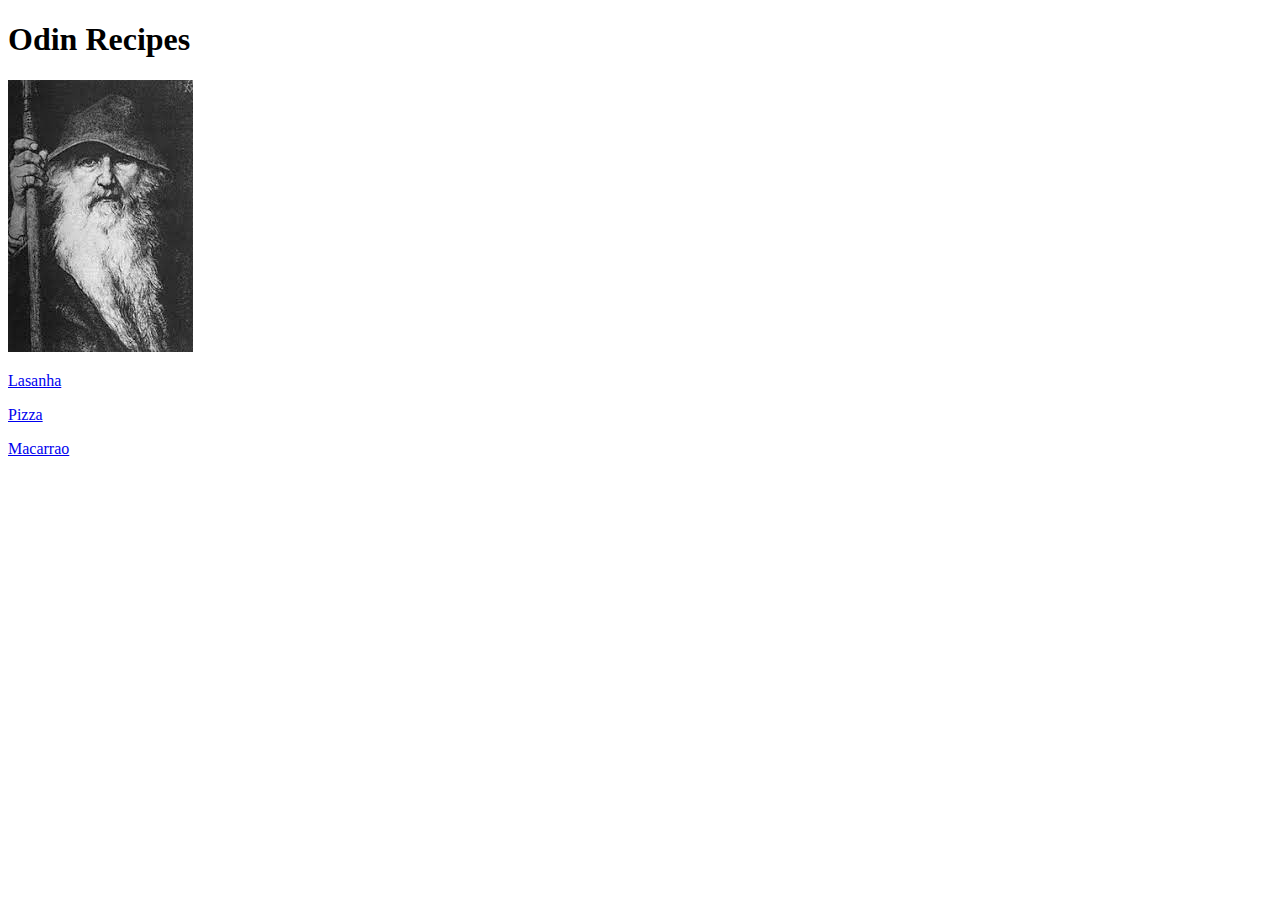
==== index.html @ c033cb31 "Inicial project Recipes" ====
<!DOCTYPE html>
<html lang="en">
<head>
   <meta charset="UTF-8">
   <meta http-equiv="X-UA-Compatible" content="IE=edge">
   <meta name="viewport" content="width=device-width, initial-scale=1.0">
   <title>Treinamentos Odin Project</title>
</head>
<body>
   <h1>Odin Recipes</h1>
   <img src="[data-uri]" alt="Odin" />
   <p><a href="recipes/lasanha.html">Lasanha</a></p>
   <p><a href="recipes/pizza.html">Pizza</a></p>
   <p><a href="recipes/macarrao.html">Macarrao</a></p>
</body>
</html>
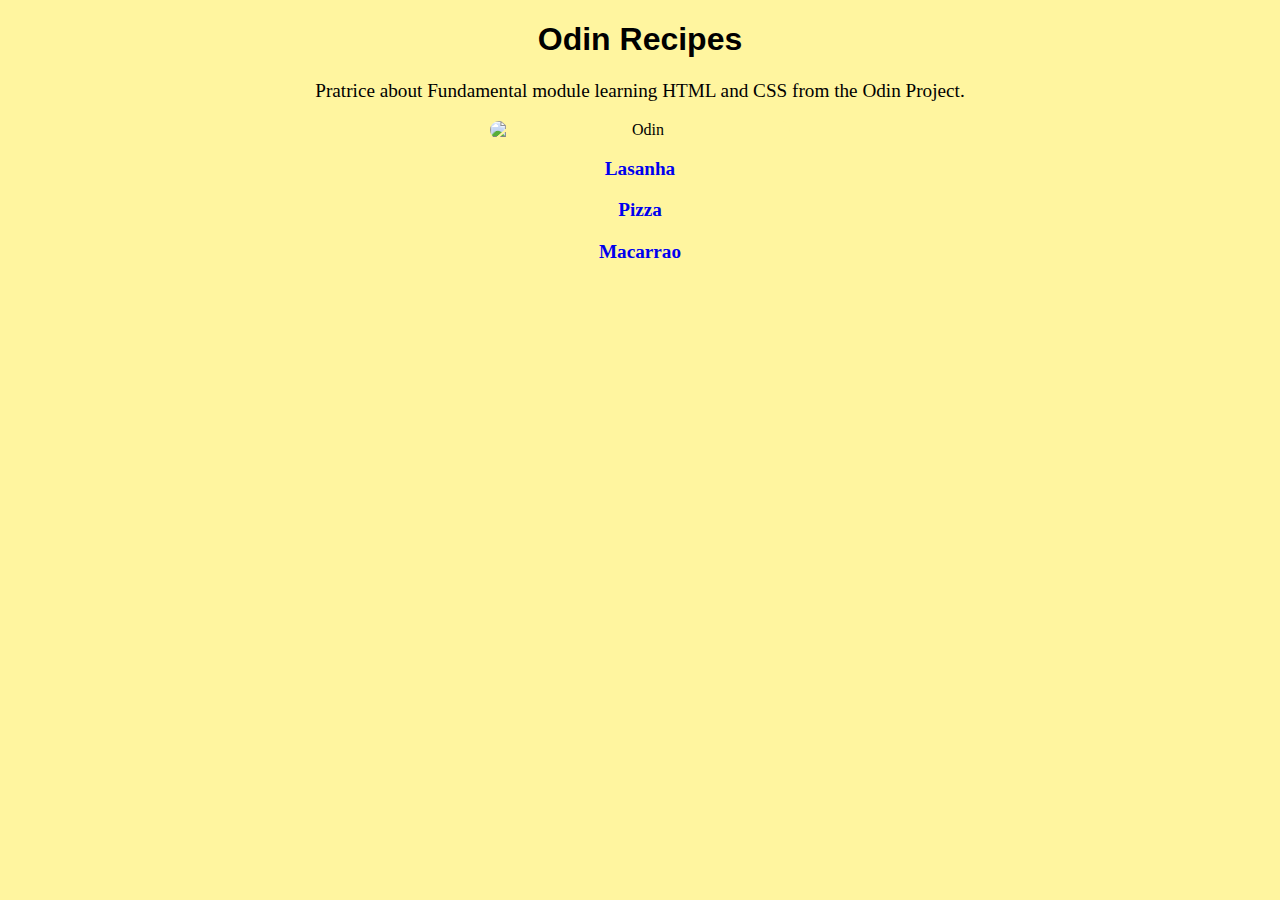
==== commit 345ce132: "CSS improved" ====
--- a/index.html
+++ b/index.html
@@ -4,13 +4,19 @@
    <meta charset="UTF-8">
    <meta http-equiv="X-UA-Compatible" content="IE=edge">
    <meta name="viewport" content="width=device-width, initial-scale=1.0">
+   <link rel="stylesheet" href="./style.css"/>
    <title>Treinamentos Odin Project</title>
 </head>
 <body>
-   <h1>Odin Recipes</h1>
-   <img src="[data-uri]" alt="Odin" />
+   <h1 class="title">Odin Recipes</h1>
+   
+   <p>Pratrice about Fundamental module learning HTML and CSS from the Odin Project.</p>
+   
+   <img src="https://static.wikia.nocookie.net/ageofempires/images/5/5b/OdinPortrait.png/revision/latest?cb=20160602105242"alt="Odin" />
+   
    <p><a href="recipes/lasanha.html">Lasanha</a></p>
    <p><a href="recipes/pizza.html">Pizza</a></p>
    <p><a href="recipes/macarrao.html">Macarrao</a></p>
+
 </body>
 </html>--- a/style.css
+++ b/style.css
@@ -0,0 +1,47 @@
+* {
+   background-color: rgb(255, 245, 159);
+   text-align: center;
+}
+
+h1, h2, h3 {
+   text-align: center;
+   font-weight: 900;
+   font-family: Verdana, Geneva, Tahoma, sans-serif;
+}
+
+img {
+   display: block;
+   margin-left: auto;
+   margin-right: auto;
+   max-width: 300px;
+   max-height: 300px;
+   border-radius: 20px;
+}
+
+p {
+   font-size: larger;
+}
+
+a {
+   font-weight: bolder;
+   text-decoration: none;
+}
+
+ol, ul {
+   padding-left: 2rem;
+   padding-right: 1rem;
+   background-color: transparent;
+}
+
+li {
+   text-align: left;
+   background-color: transparent;
+}
+
+.list {
+   max-width: fit-content;
+   display: block;
+   margin: auto;
+   border-style: double;
+   background-color: rgb(223, 219, 226);
+}
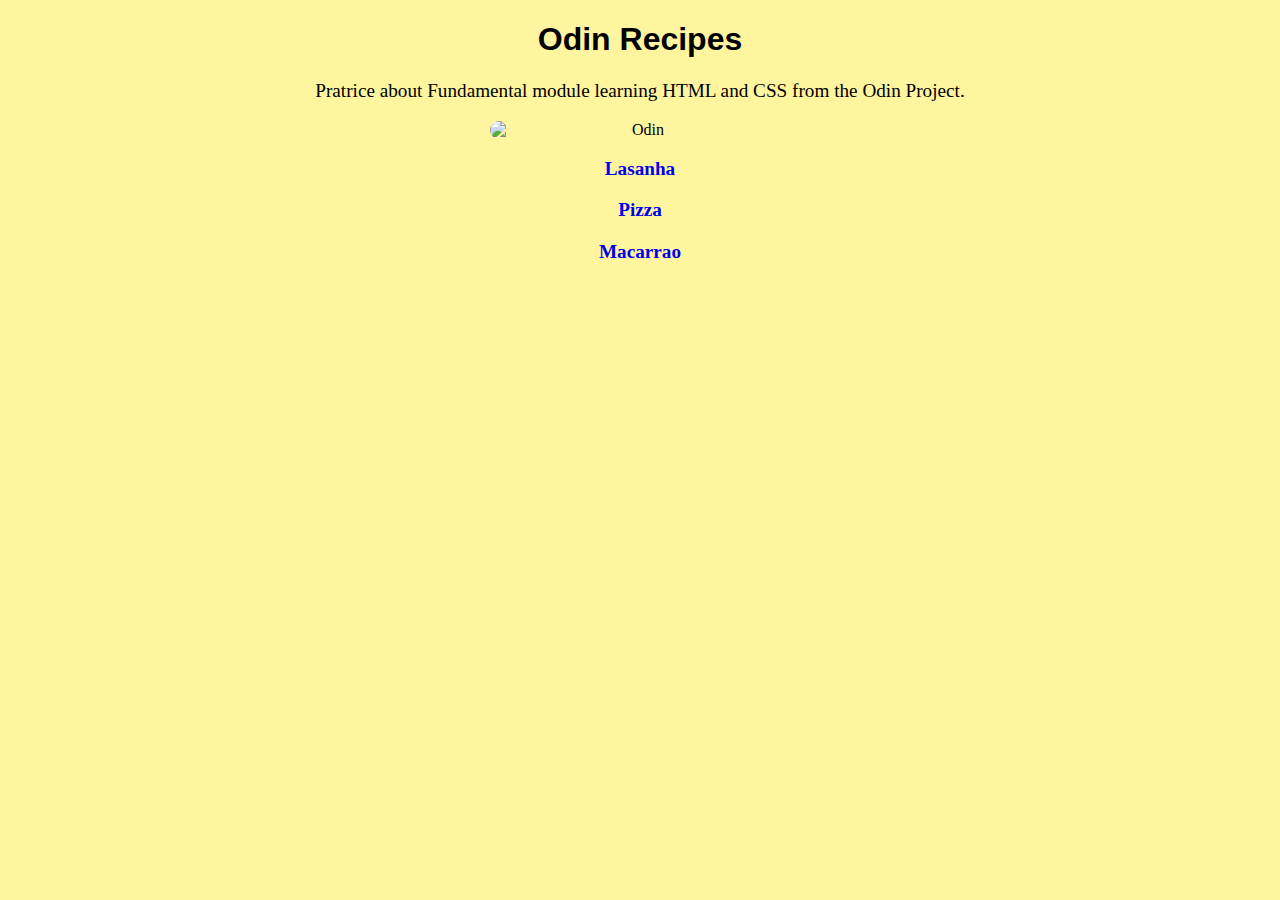
==== commit d8190ec0: "imagem odin index" ====
--- a/index.html
+++ b/index.html
@@ -12,7 +12,7 @@
    
    <p>Pratrice about Fundamental module learning HTML and CSS from the Odin Project.</p>
    
-   <img src="https://static.wikia.nocookie.net/ageofempires/images/5/5b/OdinPortrait.png/revision/latest?cb=20160602105242"alt="Odin" />
+   <img src="https://cdn.iconscout.com/icon/free/png-256/viking-27-904215.png"alt="Odin" />
    
    <p><a href="recipes/lasanha.html">Lasanha</a></p>
    <p><a href="recipes/pizza.html">Pizza</a></p>
--- a/style.css
+++ b/style.css
@@ -1,6 +1,12 @@
 * {
+   /* background-color: rgb(255, 245, 159); */
+   text-align: center;
+   /* border: solid; */
+   /* width: 80%;
+   margin: auto; */
+}
+body {
    background-color: rgb(255, 245, 159);
-   text-align: center;
 }
 
 h1, h2, h3 {
@@ -16,6 +22,14 @@
    max-width: 300px;
    max-height: 300px;
    border-radius: 20px;
+}
+
+button {
+   padding: 0.6rem;
+   margin: 1rem;
+   background-color: goldenrod;
+   font-size: 1.5rem;
+   color: black;
 }
 
 p {
@@ -38,6 +52,7 @@
    background-color: transparent;
 }
 
+
 .list {
    max-width: fit-content;
    display: block;
@@ -45,3 +60,14 @@
    border-style: double;
    background-color: rgb(223, 219, 226);
 }
+
+.sobrescreve {
+   font-size: 2rem;
+   text-shadow: 5px 5px rgb(197, 190, 180);
+
+   background-color: rgb(253, 203, 203);
+   width:fit-content;
+   margin: auto;
+   padding: 10px;
+   margin-top: -1.5rem;
+}